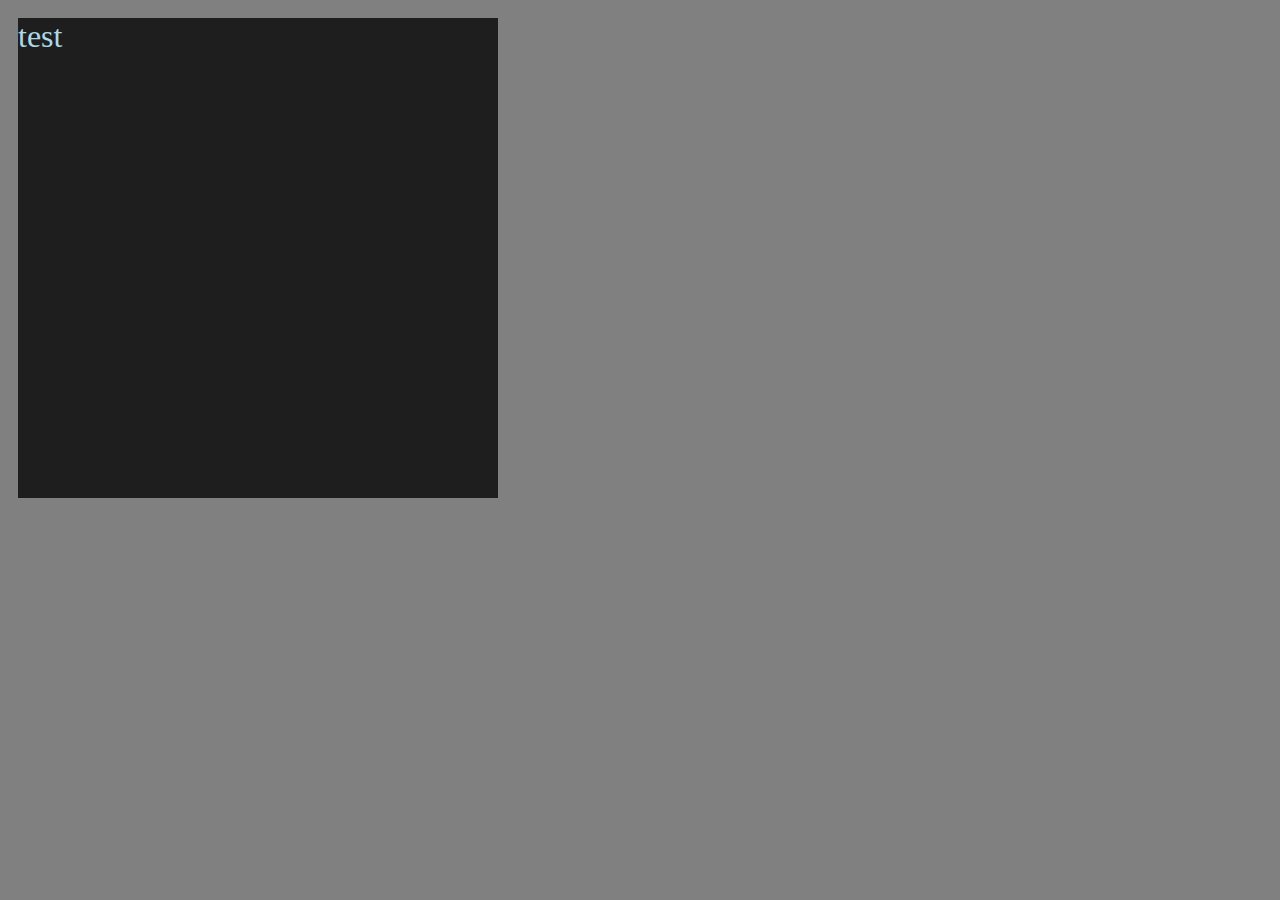
==== index.html @ 3c5a9942 "save" ====
<!DOCTYPE html>
<html>
<head>
	<meta charset="utf-8">
	<meta name="viewport" content="width=device-width, initial-scale=1">
	<title>TESTING</title>
	<link rel="stylesheet" type="text/css" href="style.css">
</head>
<body>
	<div class="itembox">test</div>
</body>
</html>
---- style.css ----
:root {
	--main-color: hotpink; /*this is declaring global variable*/
	--padd-box: 10px;
}
html {
	background-color: var(--main-color); /*this is calling global variable*/
	background-color: grey;
	font-family: calibri;
	font-size: 32px;
	color: lightblue;
	padding: var(--padd-box);
}


/* ---------------------------------------- Item Box with Hover ---------------------------------------- */
.itembox {
	background-color: #1E1E1E;
	width: 480px;
	height: 480px;
	border-style: none;
}

parent width: 800px;
child width: 100%; /*is it 800px or full window wdith?*/

/* ---------------------------------------- MOBILE Responsive ---------------------------------------- */
@media screen and (max-width: 480px) {
  .itembox {
    width: 100%;
  }
}

@media (max-width: 480px) {
  //...
}
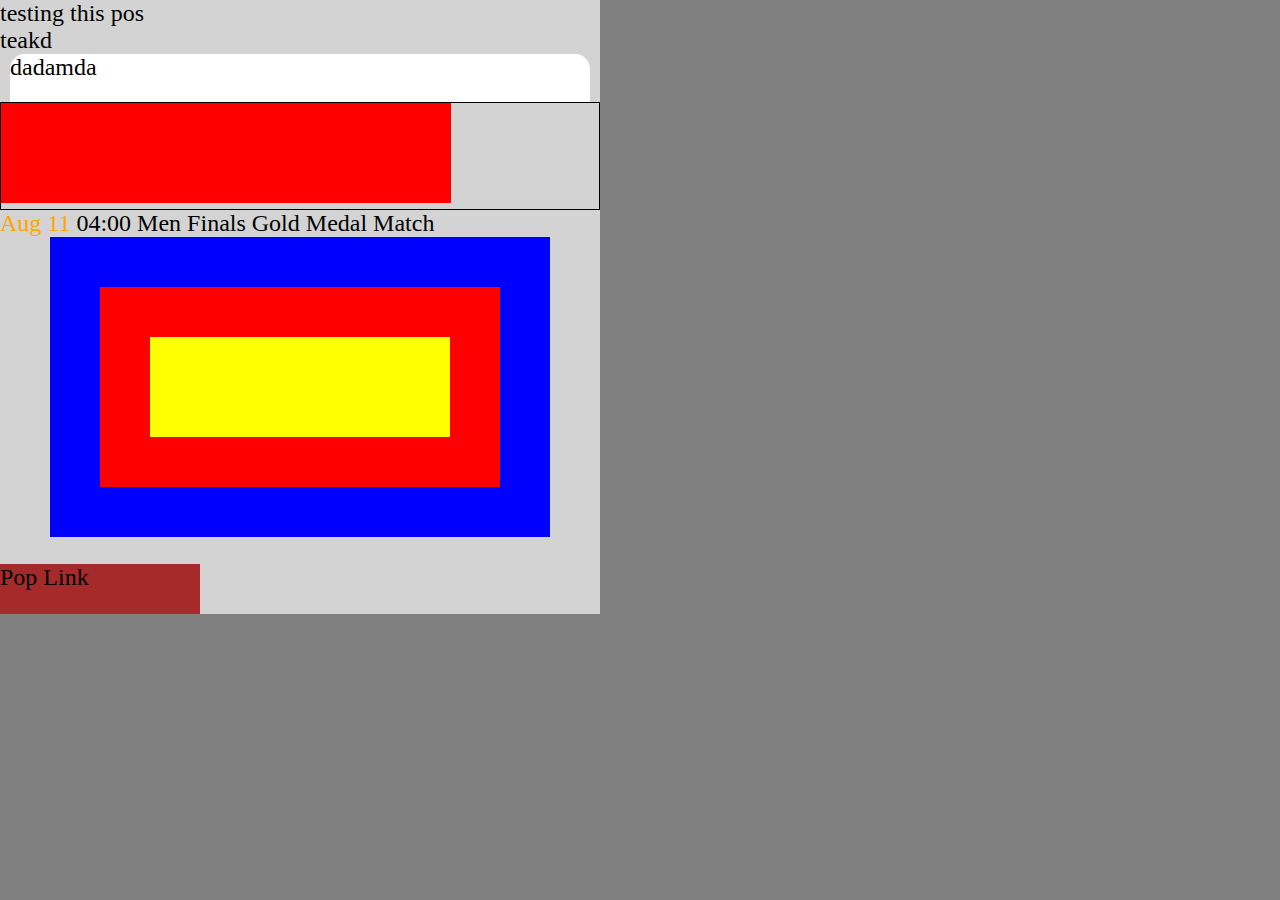
==== commit 0e50c216: "save" ====
--- a/index.html
+++ b/index.html
@@ -7,6 +7,28 @@
 	<link rel="stylesheet" type="text/css" href="style.css">
 </head>
 <body>
-	<div class="itembox">test</div>
+	<div>testing this pos</div>
+	teakd
+	<div class="itembox">dadamda</div>
+	<!-- <div class="bloophover">hover to me!</div> -->
+	<div class="box-container">
+		<div class="popping-up-sprite"></div>
+	</div>
+	<div class="container">
+		<div class="boxmodel"></div><div class="boxmodel"></div><div class="boxmodel"></div> <!-- next to each other to remove tiny auto margin for inline-block -->
+	</div>
+	<div>
+		<span class="link">Aug 11</span> 04:00 Men Finals Gold Medal Match
+	</div>
+	<div class="containerZirul">
+		<div class="boxA">
+			<div class="boxB"></div>
+		</div>
+	</div>
+
+	<br>
+	<div class="container-link">Pop Link
+		<a href="test"><div class="link-pop">Pop Link</div></a>
+	</div>
 </body>
 </html>
--- a/style.css
+++ b/style.css
@@ -1,35 +1,162 @@
+*, *::before, *::after { /* Universal Selector selects all HTML elements. Commonly used for global styling resets.*/
+	margin: 0; /* put this here to remove default margin 10px */
+	padding: 0; /* put this here to remove default padding 0px */
+	box-sizing: border-box; /* this will make container specifically follow the width / height set for container */
+}
 :root {
-	--main-color: hotpink; /*this is declaring global variable*/
+	--width-desktop: 600px;
+	--width-mobile: 480px;
+	--height-min: 600px;
+	--main-color: hotpink; /*this is declaring a global variable*/
 	--padd-box: 10px;
+	--side-margin: 10px;
+	--border-design-a: 15px 15px 0px 0px;
+	--timing-bounce: cubic-bezier(0,0,0.5,1.5);
 }
 html {
-	background-color: var(--main-color); /*this is calling global variable*/
 	background-color: grey;
 	font-family: calibri;
-	font-size: 32px;
-	color: lightblue;
-	padding: var(--padd-box);
+	font-size: 1.5rem;
+	/*padding: var(--padd-box);*/
+	width: 100%;
+}
+body {
+	max-width: var(--width-desktop);
+	min-width: var(--width-mobile);
+	min-height: var(--height-min);
+	background-color: lightgray;
 }
 
 
 /* ---------------------------------------- Item Box with Hover ---------------------------------------- */
-.itembox {
-	background-color: #1E1E1E;
-	width: 480px;
-	height: 480px;
-	border-style: none;
-}
+	.itembox {
+		background-color: #FFFFFF;
+		width: 100% - var(--side-margin)*2;
+		height: 2em;
+		border-style: none;
+		border-radius: var(--border-design-a);
+		margin: 0 var(--side-margin);
+		transition: transform 0.1s;
+		transition-timing-function: ease-in-out;
+	}
+	.itembox:hover {
+		transform: translateY(-15px);
+	}
 
-parent width: 800px;
-child width: 100%; /*is it 800px or full window wdith?*/
+	:hover {}
+	.container {
+		/*display: inline-block;*/
+		border: 1px solid black;
+	}
+	.boxmodel {
+		display: inline-block;
+		width: 150px; height: 100px;
+		margin: 0px 0px;
+		background: red;
+	}
+	.link {
+		color: orange;
+	}
+	.containerZirul {
+		margin: auto;
+		background-color: blue;
+		width: 500px;
+		height: 300px;
+		display: flex;
+		align-items: center;
+		justify-content: center;
+	}
+	.boxA {
+		background-color: red;
+		width: 400px;
+		height: 200px;
+		display: flex;
+		justify-content: center;
+		align-items: center;
+	}
+	.boxB {
+		background-color: yellow;
+		width: 300px;
+		height: 100px;
+	}
+
+
+	.container-link {
+		position: relative;
+		background-color: brown;
+		width: 200px;
+		height: 50px;
+		overflow: hidden;
+
+	}
+	.link-pop {
+		position: absolute;
+		background-color: blue;
+		width: 200px;
+		height: 50px;
+		line-height: 50px;
+		top: 50px;
+		transition: transform 0.1s;
+		text-align: center;
+	}
+	.container-link:hover .link-pop {
+		transform: translateY(-50px);
+	}
 
 /* ---------------------------------------- MOBILE Responsive ---------------------------------------- */
-@media screen and (max-width: 480px) {
-  .itembox {
-    width: 100%;
-  }
-}
+	@media screen and (min-width: var(--width-mobile)) {
+		html {
+			
+		}
+	}
 
-@media (max-width: 480px) {
-  //...
-}+
+/* ---------------------------------------- CSS Animation ---------------------------------------- */
+	/* simplifying css property with variable|class, maybe this is used together with javascript */
+	.ease-in {animation-timing-function: ease-in;}
+	.ease-out {animation-timing-function: ease-out;}
+	
+	@keyframes anim1 { /*decaring keyframes with from and to*/
+		from {}
+		to {/* css syntax | css properties */}
+		from {font-size: 10px;}
+		to {font-size: 30px;}
+
+	}
+	@keyframes anim2 { /*declaring keyframes with percentage of duration*/
+		0% {background-color: gray;}
+		100% {background-color: lightgray;}
+		0% {left: 0;}
+		100% {left: calc(100% - 100px);} /*this is intended for mobile responsive most likely*/
+	}
+	/* Play Animation on hover */
+		@keyframes bloop {
+			50% { /* 50% is used for looping animation */
+				color: black;
+				transform: translateY(10px);
+				transform: translateX(50px);
+			}
+		}
+		.bloophover {
+			width: 400px; height: 100px;
+			background-color: white;
+			vertical-align: 0px;
+			animation: bloop 1s ease-in infinite;
+		}
+
+
+/* ---------------------------------------- SVG Test ---------------------------------------- */
+	.svgtest {
+		margin: var(--side-margin);
+		background-color: white;
+		background-image: url("images/circle-heat-svgrepo-com.svg");
+		background-position: center;
+		background-repeat: no-repeat;
+		background-size: 100%; /* (cover[resize background image to COVER entire container] | auto | percentage | px) */
+		--width-svg: 250px;
+		width: var(--width-svg); /*not necessary to set width because by default it will fill entire container swidth*/
+		height: calc(var(--width-svg) * 0.5); /*cannot use auto*/
+	}
+
+
+/* ---------------------------------------- Title ---------------------------------------- */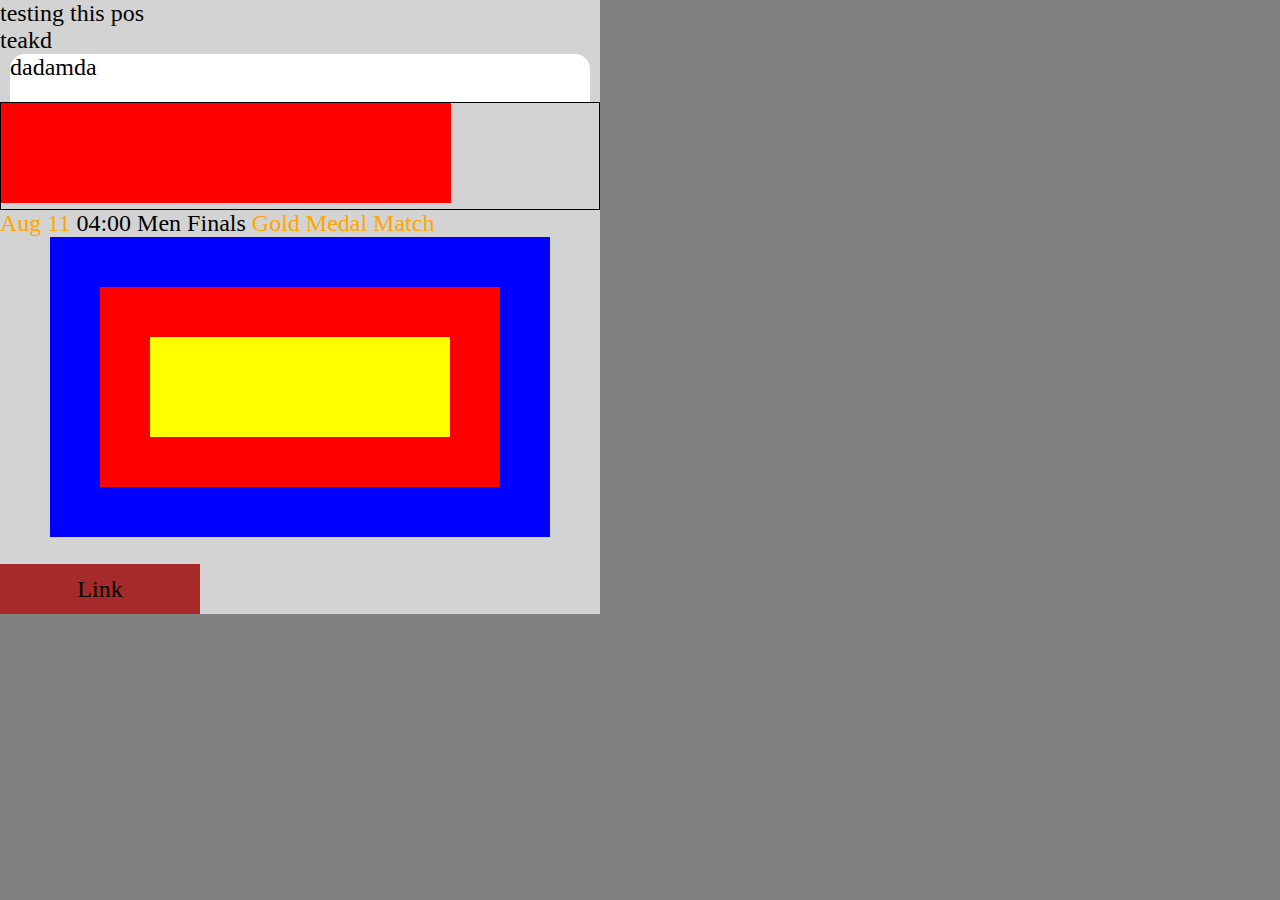
==== commit 129ecfbf: "save" ====
--- a/index.html
+++ b/index.html
@@ -18,7 +18,7 @@
 		<div class="boxmodel"></div><div class="boxmodel"></div><div class="boxmodel"></div> <!-- next to each other to remove tiny auto margin for inline-block -->
 	</div>
 	<div>
-		<span class="link">Aug 11</span> 04:00 Men Finals Gold Medal Match
+		<span class="link-span">Aug 11</span> 04:00 Men Finals <span class="link-span">Gold Medal Match</span></div>
 	</div>
 	<div class="containerZirul">
 		<div class="boxA">
@@ -27,8 +27,8 @@
 	</div>
 
 	<br>
-	<div class="container-link">Pop Link
-		<a href="test"><div class="link-pop">Pop Link</div></a>
+	<div class="container-link">Link
+		<a href="test"><div class="link-pop">Link</div></a>
 	</div>
 </body>
 </html>
--- a/style.css
+++ b/style.css
@@ -54,7 +54,7 @@
 		margin: 0px 0px;
 		background: red;
 	}
-	.link {
+	.link-span {
 		color: orange;
 	}
 	.containerZirul {
@@ -80,24 +80,28 @@
 		height: 100px;
 	}
 
-
 	.container-link {
 		position: relative;
 		background-color: brown;
 		width: 200px;
 		height: 50px;
 		overflow: hidden;
-
+		text-align: center;
+		line-height: 50px;
+		transition: line-height 0.1s;
 	}
 	.link-pop {
 		position: absolute;
-		background-color: blue;
+		background-color: maroon;
 		width: 200px;
 		height: 50px;
 		line-height: 50px;
 		top: 50px;
 		transition: transform 0.1s;
 		text-align: center;
+	}
+	.container-link:hover {
+		line-height: 150px;
 	}
 	.container-link:hover .link-pop {
 		transform: translateY(-50px);
@@ -112,22 +116,9 @@
 
 
 /* ---------------------------------------- CSS Animation ---------------------------------------- */
-	/* simplifying css property with variable|class, maybe this is used together with javascript */
-	.ease-in {animation-timing-function: ease-in;}
-	.ease-out {animation-timing-function: ease-out;}
-	
 	@keyframes anim1 { /*decaring keyframes with from and to*/
 		from {}
 		to {/* css syntax | css properties */}
-		from {font-size: 10px;}
-		to {font-size: 30px;}
-
-	}
-	@keyframes anim2 { /*declaring keyframes with percentage of duration*/
-		0% {background-color: gray;}
-		100% {background-color: lightgray;}
-		0% {left: 0;}
-		100% {left: calc(100% - 100px);} /*this is intended for mobile responsive most likely*/
 	}
 	/* Play Animation on hover */
 		@keyframes bloop {
@@ -156,7 +147,4 @@
 		--width-svg: 250px;
 		width: var(--width-svg); /*not necessary to set width because by default it will fill entire container swidth*/
 		height: calc(var(--width-svg) * 0.5); /*cannot use auto*/
-	}
-
-
-/* ---------------------------------------- Title ---------------------------------------- */+	}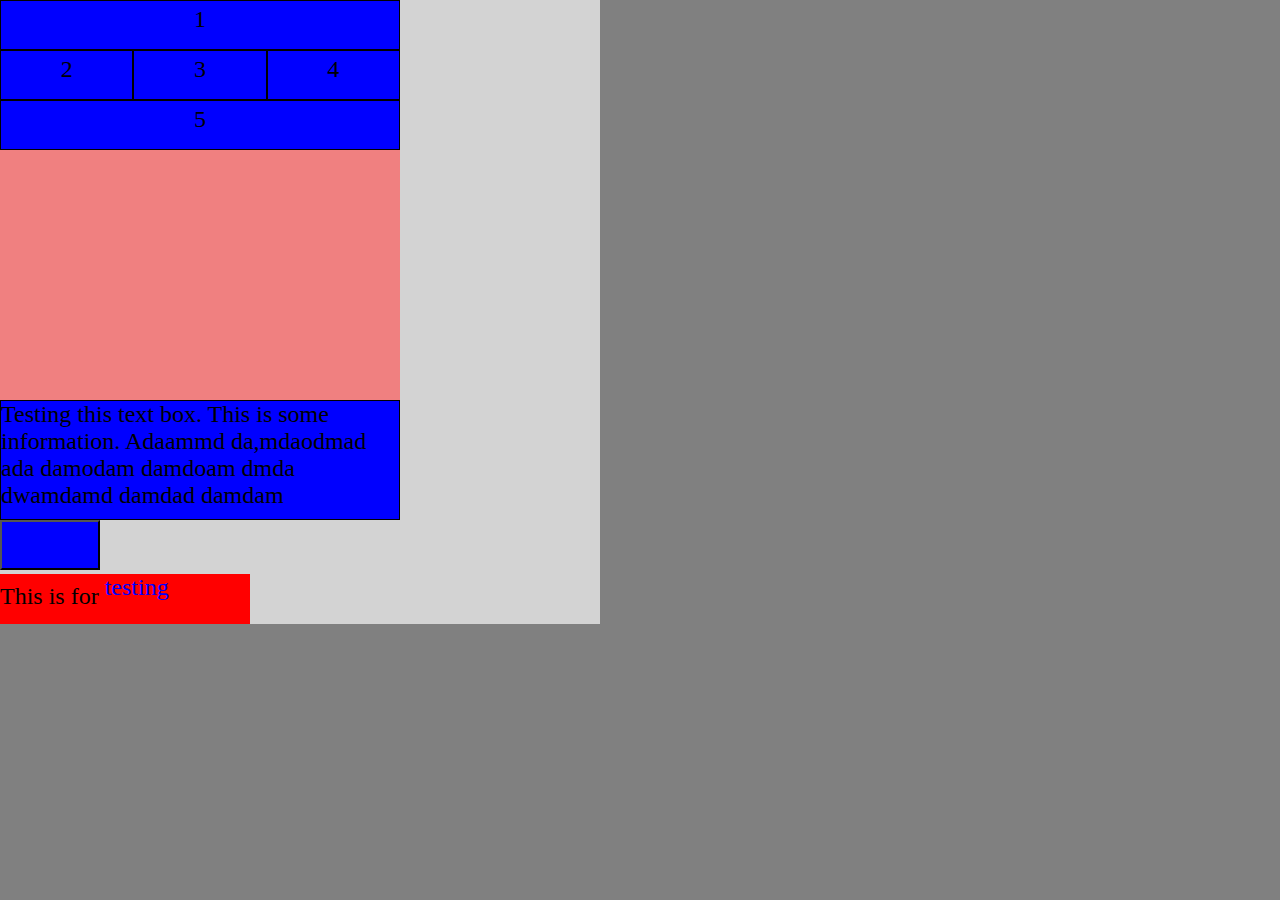
==== commit b3053a15: "save" ====
--- a/index.html
+++ b/index.html
@@ -5,30 +5,20 @@
 	<meta name="viewport" content="width=device-width, initial-scale=1">
 	<title>TESTING</title>
 	<link rel="stylesheet" type="text/css" href="style.css">
+	<script type="text/javascript" src="script.js"></script>
 </head>
 <body>
-	<div>testing this pos</div>
-	teakd
-	<div class="itembox">dadamda</div>
-	<!-- <div class="bloophover">hover to me!</div> -->
-	<div class="box-container">
-		<div class="popping-up-sprite"></div>
-	</div>
 	<div class="container">
-		<div class="boxmodel"></div><div class="boxmodel"></div><div class="boxmodel"></div> <!-- next to each other to remove tiny auto margin for inline-block -->
-	</div>
-	<div>
-		<span class="link-span">Aug 11</span> 04:00 Men Finals <span class="link-span">Gold Medal Match</span></div>
-	</div>
-	<div class="containerZirul">
-		<div class="boxA">
-			<div class="boxB"></div>
-		</div>
+		<div class="item item-1">1</div>
+		<div class="item item-2">2</div>
+		<div class="item item-3">3</div>
+		<div class="item item-4">4</div>
+		<div class="item item-5">5</div>
 	</div>
 
-	<br>
-	<div class="container-link">Link
-		<a href="test"><div class="link-pop">Link</div></a>
-	</div>
+	<div class="textbox">Testing this text box. This is some information. Adaammd da,mdaodmad ada damodam damdoam dmda dwamdamd damdad damdam</div>
+	<button class="button" onclick="myFunction()"></button>
+
+	<div class="textboxB">This is for <span class="span">testing</span></div>
 </body>
-</html>
+</html>--- a/style.css
+++ b/style.css
@@ -27,90 +27,62 @@
 	background-color: lightgray;
 }
 
+.container {
+	width: 400px;
+	height: 400px;
+	background-color: lightcoral;
+	display: flex;
+	justify-content: start;
+	align-content: flex-start;
+	flex-wrap: wrap;
+	align-items: center;
+	align-content: flex-start;
+	/*gap: 10px;*/
+}
+.item {
+	text-align: center;
+	line-height: 1.5em;
+	background-color: blue;
+	border: 1px solid black;
+	width: 130px;
+	height: 50px;
+	flex-grow: 1;
+}
+.item-1 {
+	width: 340px;
+}
 
-/* ---------------------------------------- Item Box with Hover ---------------------------------------- */
-	.itembox {
-		background-color: #FFFFFF;
-		width: 100% - var(--side-margin)*2;
-		height: 2em;
-		border-style: none;
-		border-radius: var(--border-design-a);
-		margin: 0 var(--side-margin);
-		transition: transform 0.1s;
-		transition-timing-function: ease-in-out;
-	}
-	.itembox:hover {
-		transform: translateY(-15px);
-	}
+.textbox {
+	border: 1px solid black;
+	width: 400px;
+	height: 120px;
+	background-color: blue;
+}
 
-	:hover {}
-	.container {
-		/*display: inline-block;*/
-		border: 1px solid black;
-	}
-	.boxmodel {
-		display: inline-block;
-		width: 150px; height: 100px;
-		margin: 0px 0px;
-		background: red;
-	}
-	.link-span {
-		color: orange;
-	}
-	.containerZirul {
-		margin: auto;
-		background-color: blue;
-		width: 500px;
-		height: 300px;
-		display: flex;
-		align-items: center;
-		justify-content: center;
-	}
-	.boxA {
-		background-color: red;
-		width: 400px;
-		height: 200px;
-		display: flex;
-		justify-content: center;
-		align-items: center;
-	}
-	.boxB {
-		background-color: yellow;
-		width: 300px;
-		height: 100px;
-	}
+.button {
+	background-color: blue;
+	width: 100px;
+	height: 50px;
+}
 
-	.container-link {
-		position: relative;
-		background-color: brown;
-		width: 200px;
-		height: 50px;
-		overflow: hidden;
-		text-align: center;
-		line-height: 50px;
-		transition: line-height 0.1s;
-	}
-	.link-pop {
-		position: absolute;
-		background-color: maroon;
-		width: 200px;
-		height: 50px;
-		line-height: 50px;
-		top: 50px;
-		transition: transform 0.1s;
-		text-align: center;
-	}
-	.container-link:hover {
-		line-height: 150px;
-	}
-	.container-link:hover .link-pop {
-		transform: translateY(-50px);
-	}
+.textboxB {
+	background-color: red;
+	width: 250px;
+	height: 50px;
+}
+.span {
+	vertical-align: super;
+	color: blue;
+}
+.item:hover .item-1 {
+	background-color: white;
+	transform: translateY(-50px);
+}
 
 /* ---------------------------------------- MOBILE Responsive ---------------------------------------- */
-	@media screen and (min-width: var(--width-mobile)) {
-		html {
-			
+	@media screen and (max-width: 480px) {
+		.container {
+			display: none;
 		}
 	}
 
@@ -147,4 +119,4 @@
 		--width-svg: 250px;
 		width: var(--width-svg); /*not necessary to set width because by default it will fill entire container swidth*/
 		height: calc(var(--width-svg) * 0.5); /*cannot use auto*/
-	}+	} 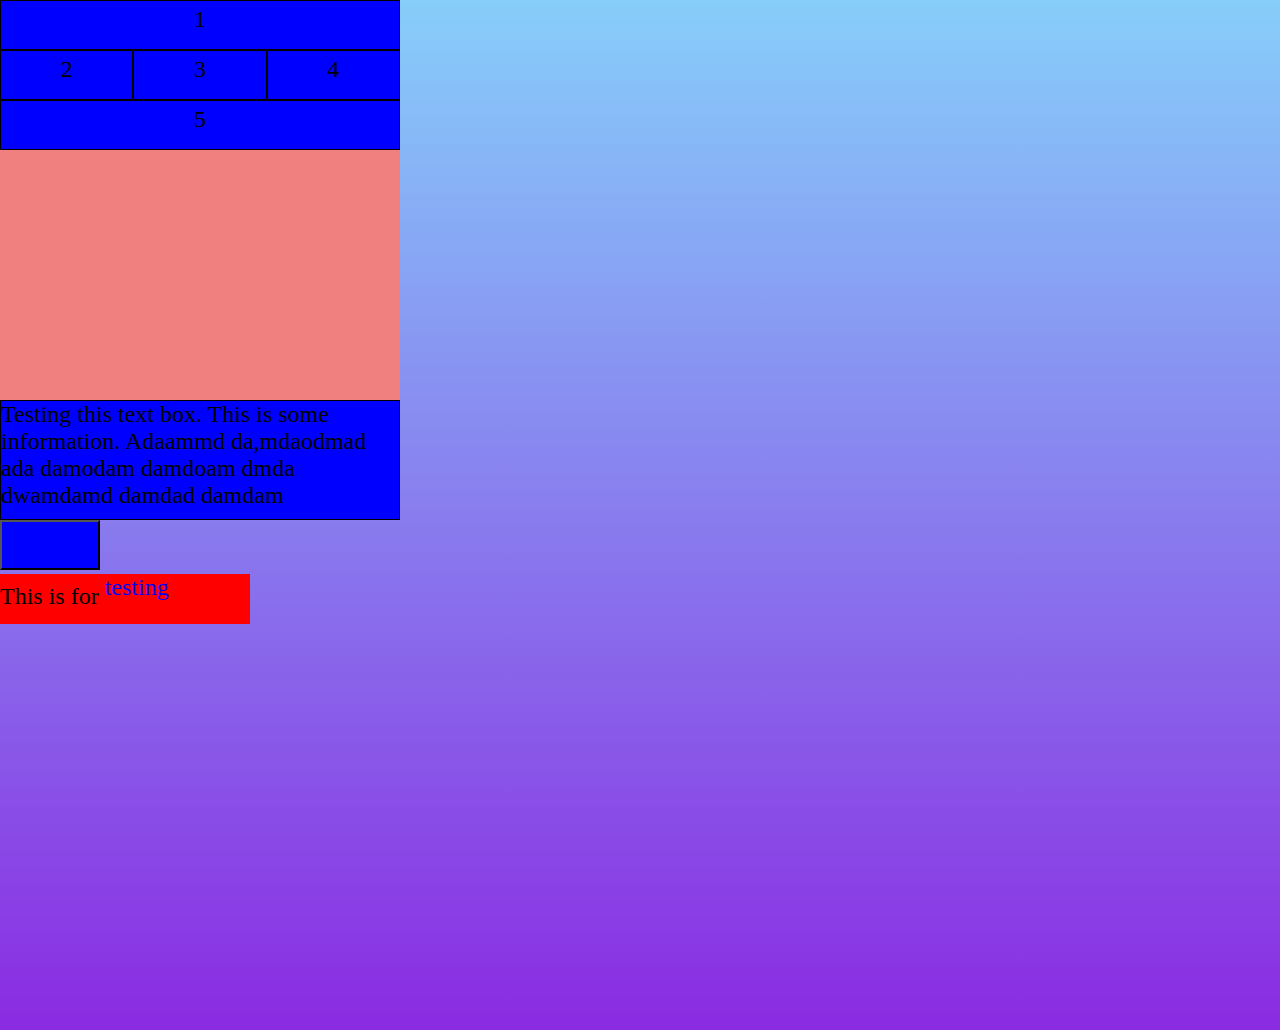
==== commit 077088eb: "save" ====
--- a/index.html
+++ b/index.html
@@ -20,5 +20,6 @@
 	<button class="button" onclick="myFunction()"></button>
 
 	<div class="textboxB">This is for <span class="span">testing</span></div>
+	<video src="https://stream2.smg.my/live/tvs_360p878kbs/index.m3u8" width="500px" height="400px"></video>
 </body>
 </html>--- a/style.css
+++ b/style.css
@@ -14,17 +14,20 @@
 	--timing-bounce: cubic-bezier(0,0,0.5,1.5);
 }
 html {
-	background-color: grey;
+	background: linear-gradient(lightskyblue, blueviolet);
+	background-repeat: no-repeat;
+	background-size: cover;
 	font-family: calibri;
 	font-size: 1.5rem;
 	/*padding: var(--padd-box);*/
 	width: 100%;
+	min-height: 100vh; /*viewport height*/
 }
 body {
 	max-width: var(--width-desktop);
 	min-width: var(--width-mobile);
 	min-height: var(--height-min);
-	background-color: lightgray;
+	/*background-color: lightgray;*/
 }
 
 .container {
@@ -107,7 +110,6 @@
 			animation: bloop 1s ease-in infinite;
 		}
 
-
 /* ---------------------------------------- SVG Test ---------------------------------------- */
 	.svgtest {
 		margin: var(--side-margin);
